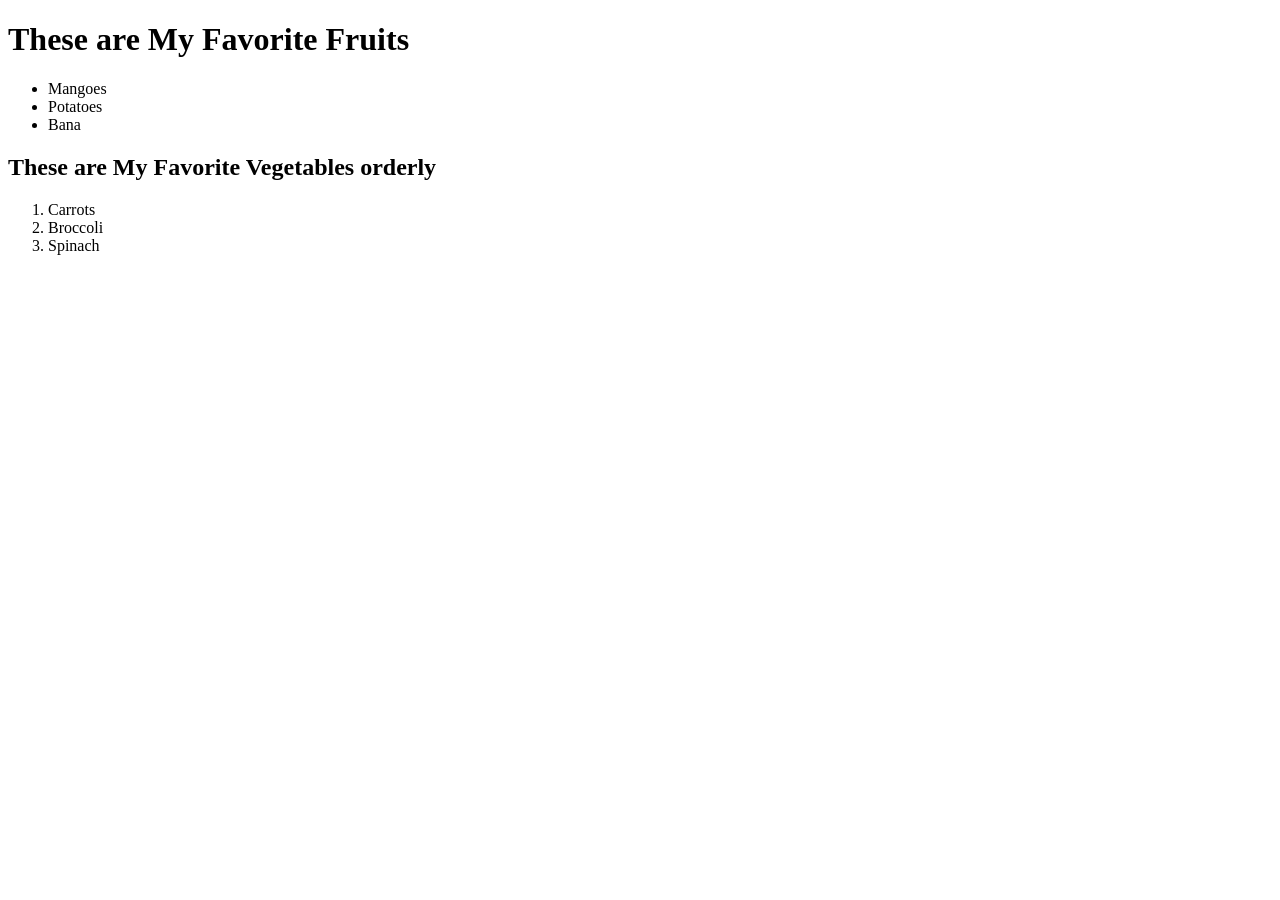
==== prac.html @ c87dd11e "Create prac.html" ====
<!DOCTYPE html>
<html lang="en">
<head>
    <meta charset="UTF-8">
    <meta name="viewport" content="width=device-width, initial-scale=1.0">
    <title>Document</title>
</head>
<body>
    <h1>These are My Favorite Fruits</h1>
    <ul>
        <li>Mangoes</li>
        <li>Potatoes</li>
        <li>Bana</li>
    </ul>
    <h2>These are My Favorite Vegetables orderly</h2>
    <ol>
        <li>Carrots</li>
        <li>Broccoli</li>
        <li>Spinach</li>
    </ol>
</body>
</html>
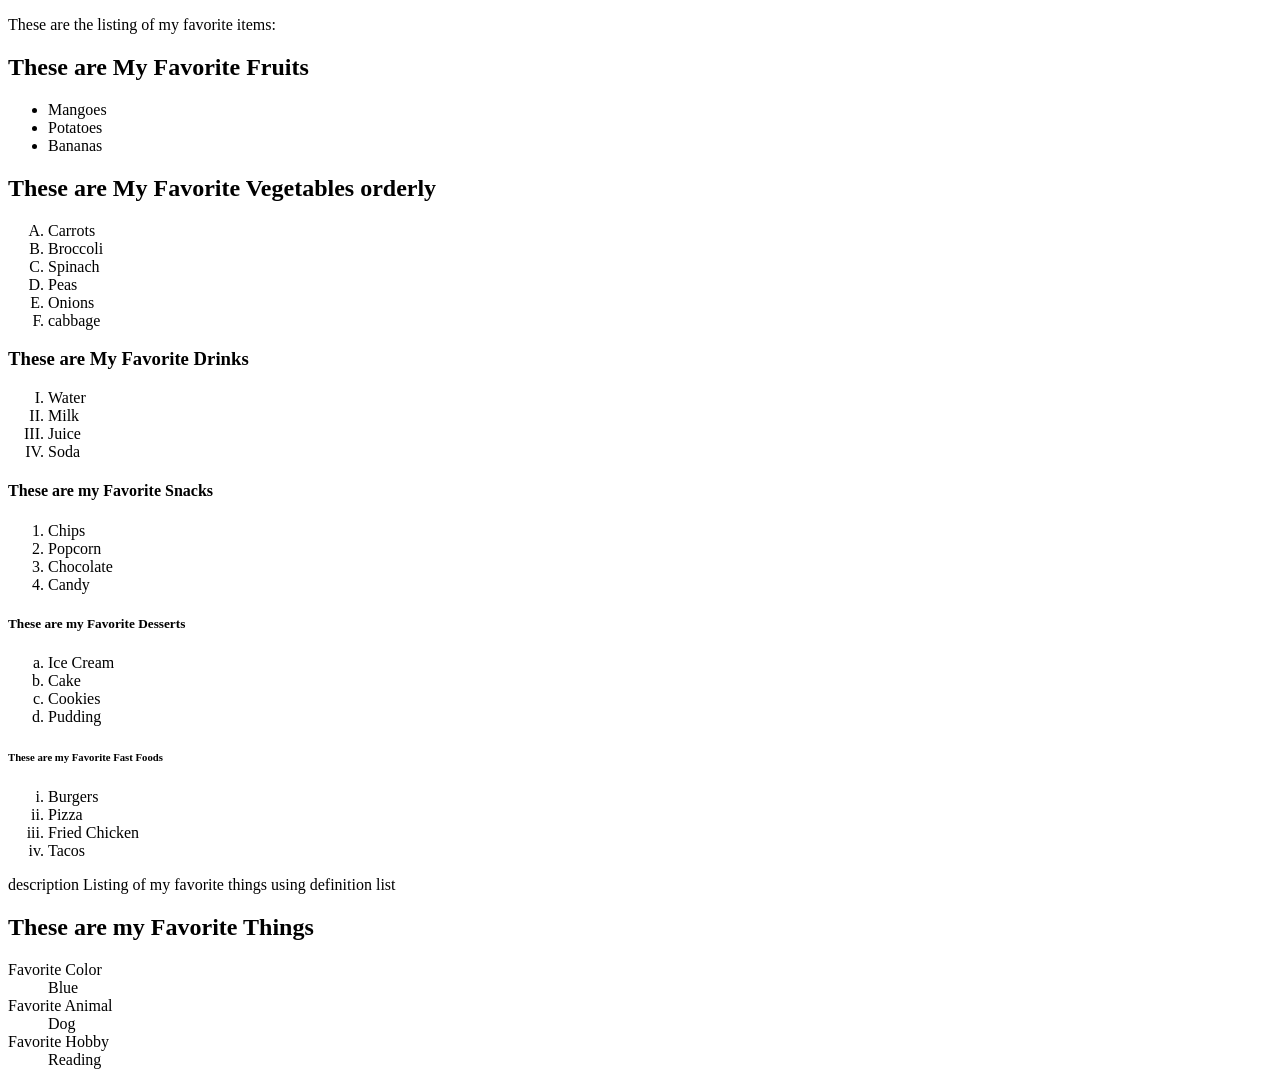
==== commit e4f4a53f: "second" ====
--- a/prac.html
+++ b/prac.html
@@ -6,17 +6,62 @@
     <title>Document</title>
 </head>
 <body>
+    <p>These are the listing of my favorite items:</p>
+    <section>
     <h1>These are My Favorite Fruits</h1>
     <ul>
         <li>Mangoes</li>
         <li>Potatoes</li>
-        <li>Bana</li>
+        <li>Bananas</li>
     </ul>
     <h2>These are My Favorite Vegetables orderly</h2>
-    <ol>
+    <ol type ="A">
         <li>Carrots</li>
         <li>Broccoli</li>
         <li>Spinach</li>
+        <li>Peas</li>
+        <li>Onions</li>
+        <li>cabbage</li>
     </ol>
+    <h3>These are My Favorite Drinks</h3>
+    <ol type ="I">
+        <li>Water</li>
+        <li>Milk</li>
+        <li>Juice</li>
+        <li>Soda</li>
+    </ol>
+    <h4>These are my Favorite Snacks</h4>
+    <ol type ="1">
+        <li>Chips</li>
+        <li>Popcorn</li>
+        <li>Chocolate</li>
+        <li>Candy</li>
+    </ol>
+    <h5>These are my Favorite Desserts</h5>
+    <ol type ="a">
+        <li>Ice Cream</li>
+        <li>Cake</li>
+        <li>Cookies</li>
+        <li>Pudding</li>
+    </ol>
+    <h6>These are my Favorite Fast Foods</h6>
+    <ol type ="i">
+        <li>Burgers</li>
+        <li>Pizza</li>
+        <li>Fried Chicken</li>
+        <li>Tacos</li>
+    </ol>
+    </section>
+    <p>description Listing of my favorite things using definition list</p>
+    <section>
+    <h2>These are my Favorite Things</h2>
+    <dl>
+        <dt>Favorite Color</dt>
+        <dd>Blue</dd>
+        <dt>Favorite Animal</dt>
+        <dd>Dog</dd>
+        <dt>Favorite Hobby</dt>
+        <dd>Reading</dd>
+    </dl>
 </body>
 </html>
